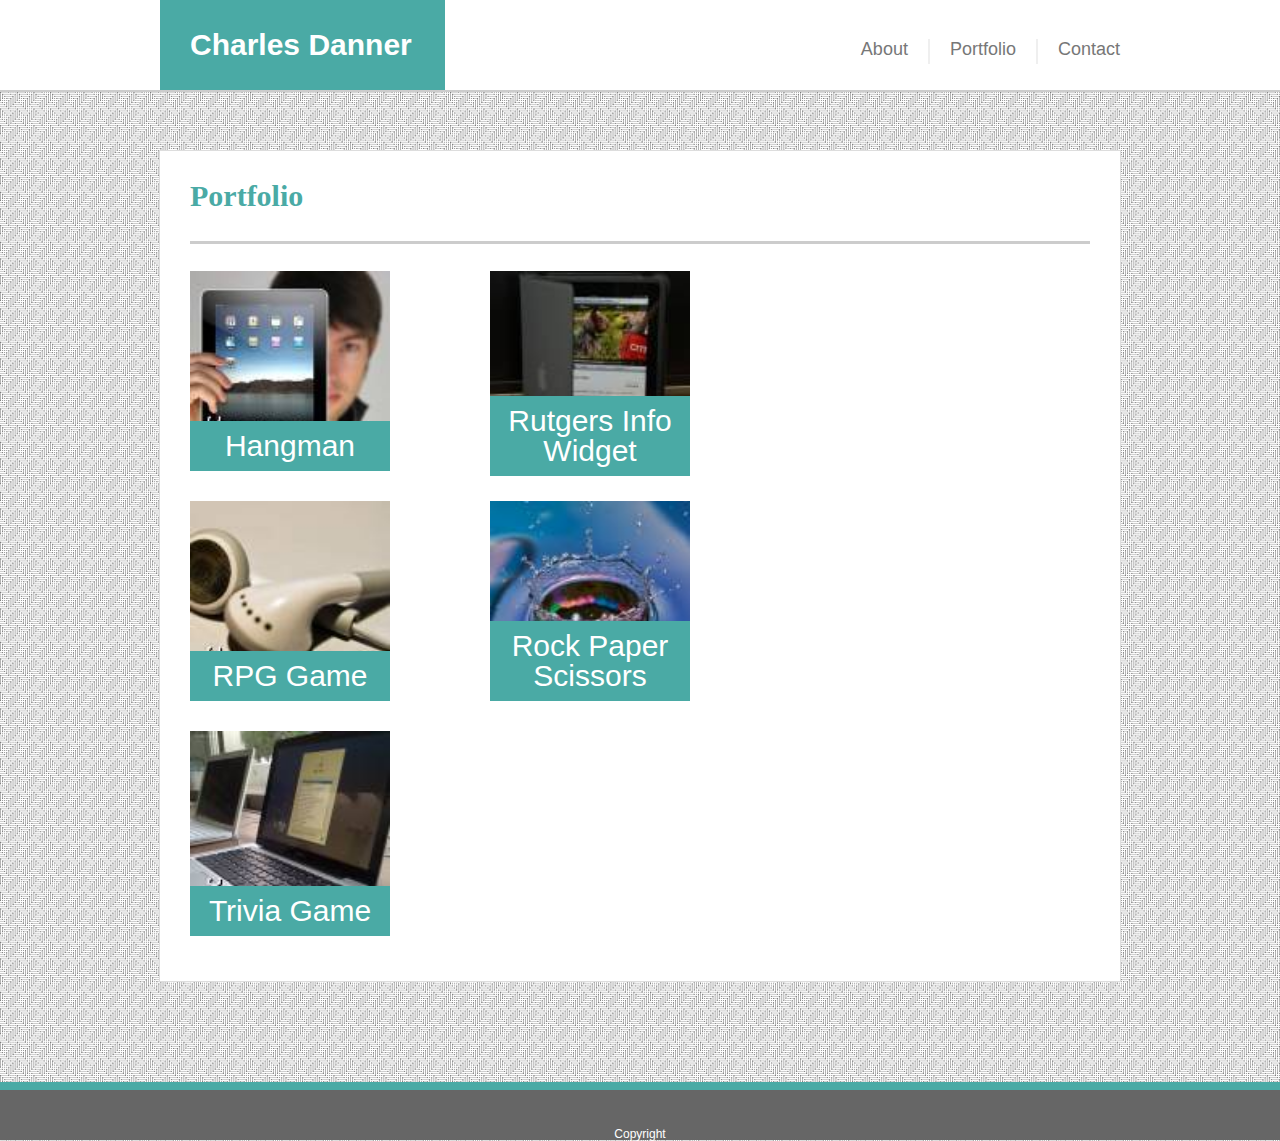
==== portfolio.html @ 642ab8ba "< copy and pasted files from basic-portfolio to responsive-portfolio. have not added any media queri" ====
<!DOCTYPE html>
<html lang="en">
<head>
    <meta charset="UTF-8">
    <meta name="viewport" content="width=device-width, initial-scale=1.0">
    <meta http-equiv="X-UA-Compatible" content="ie=edge">
    <link rel="stylesheet" href="assets/css/reset.css">
    <link rel="stylesheet" href="assets/css/style.css">
    <title>Portfolio</title>
</head>
<body>
        <div class="content">
                <header>
                    <div id="headerborder">
                        <div id="headercontent">
                            <h1 class="my-name">Charles Danner</h1>
    
                            <ul class="nav">
                                <li> <a id="right" href="contact.html">Contact</a></li>
                                <li> <a id="mid" href="portfolio.html">Portfolio</a></li>
                                <li> <a id="left" href="index.html">About</a> </li>
                            </ul>
                        </div>
                    </div>
    
                </header>

                <section id="portsection">
                    <h1 id="portfoliohead">Portfolio</h1>
                    <div class="portfolio-links">


                        <div id="port-float-left">

                            <div>
                            
                                <h3 class="portlink" id="hangman">Hangman</h3> <a href="#"><img class= "portpics" id="hangmanpic" src="assets/images/portfolio-img1.jpg"></a>
                            
                            </div>

                            <div>

                                <h3 class="portlink" id="rpg">RPG Game</h3> <a href="#"><img class="portpics" id="rpgpic" src="assets/images/portfolio-img2.jpg"></a> 
                            
                            </div>

                            <div>
                                    <h3 class="portlink" id ="trivia">Trivia Game</h3> <a href="#"><img class="portpics" id="triviapic" src="assets/images/portfolio-img3.jpg"></a>
                            </div>
                        </div>

                        <div>

                            <div>

                                <h3 class="portlink" id="rutgers">Rutgers Info Widget</h3> <a href="#"><img class="portpics" id="rutgerspic" src="assets/images/portfolio-img4.jpg"></a>
                           
                            </div> 

                            <div>
               
                                <h3 class="portlink" id="rock">Rock Paper Scissors</h3><a href="#"><img class="portpics" id="rockpic" src="assets/images/portfolio-img5.jpg"></a>
                            
                            </div>

                        </div>


                    </div>
                </section>


        <footer class="footer">
                <h4 class="copyright">Copyright</h4>
        </footer>
    
</body>
</html>
---- assets/css/style.css ----
body{
    margin: auto;
    font-family: Arial, Helvetica, sans-serif;
}

html, body {
    background: url("../images/crossline-lines.png");
}

.content{
    min-height: calc(100vh - 70px);
}

header{
    height: 90px;
    position: relative;
    margin-bottom: 60px;
    margin: auto;
    background: #ffffff;
}

#left:hover{
    color: #ffffff;
    background: #4aaaa5;

}

#left:active{
    background: purple;
    color: #4aaaa5;
}

#mid:hover{
    color: #ffffff;
    background: #4aaaa5;

}

#mid:active{
    background: purple;
    color: #4aaaa5;
}


#right:hover{
    color: #ffffff;
    background: #4aaaa5;

}

#right:active{
    background: purple;
    color: #4aaaa5;
}

#headerborder{
    border-color: #cccccc;
    border-bottom-width: 2px;
    border-style: solid;
    height: 90px;
    width: 100%;
}

#sectionhead{
    font-family: Georgia, 'Times New Roman', Times, serif;
    background: #ffffff;
    position: absolute;
    color: #4aaaa5;
    height: 60px;
    font-size: 30px;
    font-weight: bold;
    padding-top: 30px;
    padding-right: 30px;
    border-style: solid;
    border-color: #cccccc;
    border-bottom-width: 3px;
    width: 870px;
    margin-bottom: 60px;
    margin-top: 30px;
    margin: auto;
}

#portfoliohead {
    font-family: Georgia, 'Times New Roman', Times, serif;
    background: #ffffff;
    position: absolute;
    color: #4aaaa5;
    height: 60px;
    font-size: 30px;
    font-weight: bold;
    padding-top: 30px;
    padding-right: 30px;
    border-style: solid;
    border-color: #cccccc;
    border-bottom-width: 3px;
    width: 870px;
    margin-bottom: 60px;
    margin-top: 30px;
    margin: auto;
}

#contacthead{
    font-family: Georgia, 'Times New Roman', Times, serif;
    background: #ffffff;
    position: absolute;
    color: #4aaaa5;
    height: 60px;
    font-size: 30px;
    font-weight: bold;
    padding-top: 30px;
    padding-right: 30px;
    border-style: solid;
    border-color: #cccccc;
    border-bottom-width: 3px;
    width: 870px;
    margin-bottom: 60px;
    margin-top: 30px;
    margin: auto;
}

#contact-info{
    background-color: #ffffff;
    border-color: #dddddd;
    color: #777777; 
    border-width: 1px;
    border-style: solid;
    width: 900px;
    padding-left: 30px;
    padding-right: 30px;
    padding-bottom: 30px;
    margin: auto;
    height: 565px;
    margin-bottom: 20px;
    margin-top: 60px;
}

#form{
    padding-top: 120px;
    margin: auto;
}

.datainput{
    width: 885px;
    padding-top: 8px;
    padding-left: 8px;
    padding-bottom: 8px;
    margin-top: 8px;
    margin-bottom: 8px;
}

textarea{
    width: 870px;
    height: 200px;
    padding: 12px;
    margin-top: 8px;
    margin-bottom: 8px;
}

#button{
    background: #4aaaa5;
    color: #ffffff;
    height: 50px;
    width: 150px;
    font-size: 20px;
    margin-bottom: 30px;
}

#portsection{
    margin: auto;
    height:800px;
    margin-top: 60px;
}

#port-float-left{
    float: left;
    margin-right: 30px;
}

.portfolio-links{
    margin-top: 120px;
    height: 600px;
    position: relative;
}

#hangman{
    position:absolute;
    top: 150px; 
    z-index: 2;
}

#hangmanpic{
    position: absolute;
    z-index: 1;
}

#rpg{
    position: absolute;
    top: 380px;
    z-index: 2;
}

#rpgpic{
    position: absolute;
    top: 230px;
    z-index: 1;
}

#trivia{
    position: absolute;
    top: 615px;
    z-index: 2;
}

#triviapic{
z-index: 1;
position: absolute;
top: 460px;
}

#rutgerspic{
    position: absolute;
    top: 0px;
    z-index: 1;
    left: 300px;
}

#rutgers{
    position: absolute;
    z-index: 2;
    left:300px;
    top: 125px;
    color: #ffffff;
    background: #4aaaa5;
    height: 50px;
    text-align: center;
    padding-bottom: 20px;
}

#rockpic{
    position: absolute;
    z-index: 1;
    left: 300px;
    top: 230px;
}

#rock{
    position: absolute;
    z-index: 2;
    left:300px;
    top: 350px;
    color: #ffffff;
    background: #4aaaa5;
    height: 50px;
    text-align: center;
    padding-bottom: 20px;
}

#headercontent{
    width: 960px;       /*put header border and content in different divs so I could change their width values. This let me extend the border to the edge of the page. margins had to be set to auto for individual pieces because I took it out of the body so the border could extend beyond the 960px limit. */
    margin: auto;
}

.my-name{
    color: #ffffff;
    height: 60px;
    width: 225px;
    position: absolute;
    font-size: 30px;
    padding-top: 30px;
    padding-left: 30px;
    background: #4aaaa5;
    font-weight: bold;
    padding-left: 30px;
    padding-right: 30px;
}

.portlink{
    color: #ffffff;
    background: #4aaaa5;
    height: 40px;
    width: 200px;
    font-size: 30px;
    margin-right: 40px;
    text-align: center;
    padding-top: 10px;
}

.portpics{
    width:200px;
}

.nav li {
    float: right;
    padding-top: 40px;
    margin-left: 10px;
    font-size: 18px;
    height: 40px;   
}

.nav a {
    text-decoration: none;
    color: #777777;
    font-family: Arial, Helvetica, sans-serif;
    height: 40px;
}

#mid {
    border-color: #efefef;
    border-width: 2px;
    border-style: solid;
    border-top: none;
    border-bottom: none;
    padding-left: 20px;
    padding-right: 20px;
    padding-bottom: 5px;
    margin-left: 10px;
    margin-right: 10px;
    height: 40px;
}

section{
    background-color: #ffffff;
    border-color: #dddddd;
    color: #777777; 
    border-width: 1px;
    border-style: solid;
    width: 900px;
    padding-left: 30px;
    padding-right: 30px;
    padding-bottom: 30px;
    margin: auto;
    height: 430px;
    margin-bottom: 20px;
    margin-top: 60px;
}

#container{
    margin-top: 120px;
}

#floatleft{
    float: left;
    margin-right: 10px;
}

p{
    line-height: 1.5;
    padding-bottom: 30px;
}

img{
    width: 210px;
}

.contact-info{
    background-color: #ffffff;
    border-color: #dddddd;
}

.portfolio-links{
    background-color: #ffffff;
    border-color: #dddddd;
}

.footer{
    background-color: #666666;
    border-top: 8px solid #4aaaa5;
    height: 50px;
    text-align: center;
    color: #ffffff;
    position: relative;
    margin-top: 100px;
    padding-bottom: 0px;
}

.copyright{
    left: 0px;
    right: 0px;
    font-size: 12px;
    bottom: 0px;
    position: absolute;
}
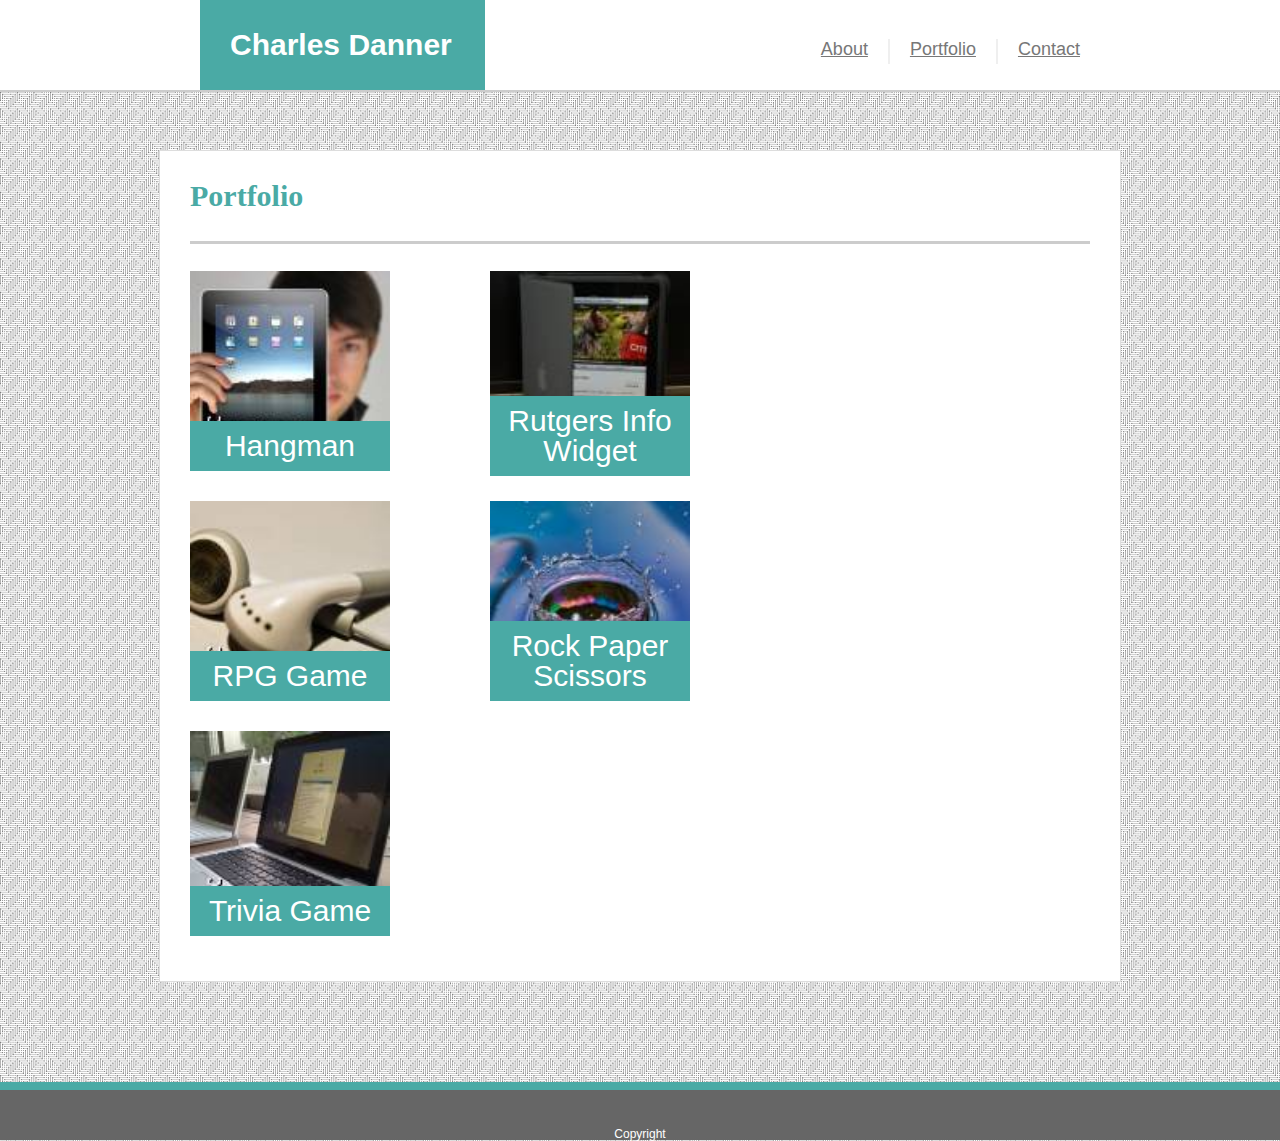
==== commit cbed4e08: "<completed contact and have gotten portfolio done with resolution sizes 980 and 768.>" ====
--- a/portfolio.html
+++ b/portfolio.html
@@ -32,32 +32,32 @@
 
                         <div id="port-float-left">
 
-                            <div>
+                            <div class="portpicdiv">
                             
                                 <h3 class="portlink" id="hangman">Hangman</h3> <a href="#"><img class= "portpics" id="hangmanpic" src="assets/images/portfolio-img1.jpg"></a>
                             
                             </div>
 
-                            <div>
+                            <div class="portpicdiv">
 
                                 <h3 class="portlink" id="rpg">RPG Game</h3> <a href="#"><img class="portpics" id="rpgpic" src="assets/images/portfolio-img2.jpg"></a> 
                             
                             </div>
 
-                            <div>
+                            <div class="portpicdiv">
                                     <h3 class="portlink" id ="trivia">Trivia Game</h3> <a href="#"><img class="portpics" id="triviapic" src="assets/images/portfolio-img3.jpg"></a>
                             </div>
                         </div>
 
                         <div>
 
-                            <div>
+                            <div class="portpicdiv">
 
                                 <h3 class="portlink" id="rutgers">Rutgers Info Widget</h3> <a href="#"><img class="portpics" id="rutgerspic" src="assets/images/portfolio-img4.jpg"></a>
                            
                             </div> 
 
-                            <div>
+                            <div class="portpicdiv">
                
                                 <h3 class="portlink" id="rock">Rock Paper Scissors</h3><a href="#"><img class="portpics" id="rockpic" src="assets/images/portfolio-img5.jpg"></a>
                             
--- a/assets/css/style.css
+++ b/assets/css/style.css
@@ -256,8 +256,9 @@
 }
 
 #headercontent{
-    width: 960px;       /*put header border and content in different divs so I could change their width values. This let me extend the border to the edge of the page. margins had to be set to auto for individual pieces because I took it out of the body so the border could extend beyond the 960px limit. */
-    margin: auto;
+    width: 100%;       /*put header border and content in different divs so I could change their width values. This let me extend the border to the edge of the page. margins had to be set to auto for individual pieces because I took it out of the body so the border could extend beyond the 960px limit. */
+    margin: auto;
+    padding-right: 50px;
 }
 
 .my-name{
@@ -270,8 +271,8 @@
     padding-left: 30px;
     background: #4aaaa5;
     font-weight: bold;
-    padding-left: 30px;
     padding-right: 30px;
+    margin-left: 200px;
 }
 
 .portlink{
@@ -289,6 +290,9 @@
     width:200px;
 }
 
+.nav{
+    margin-right: 200px;
+}
 .nav li {
     float: right;
     padding-top: 40px;
@@ -298,7 +302,6 @@
 }
 
 .nav a {
-    text-decoration: none;
     color: #777777;
     font-family: Arial, Helvetica, sans-serif;
     height: 40px;
@@ -352,11 +355,6 @@
     width: 210px;
 }
 
-.contact-info{
-    background-color: #ffffff;
-    border-color: #dddddd;
-}
-
 .portfolio-links{
     background-color: #ffffff;
     border-color: #dddddd;
@@ -381,4 +379,308 @@
     position: absolute;
 }
 
-
+@media screen and (max-width: 980px) {
+    section{
+        width: 470px;
+        margin-left: 60px;
+        margin-right: 30px;
+        height: 700px; 
+    }
+
+    .my-name{
+        margin-left: 0px;
+    }
+    .nav {
+        float: right;
+        margin-left: 10px;
+        font-size: 18px;
+        height: 40px;
+        padding-right: 60px;
+        margin-right: 60px
+    }  
+
+    #sectionhead{
+        width: 440px;
+    }
+
+    #headerborder{
+        width: 825px;
+        margin-left: 0px;
+        padding-left: 60px;
+        padding-right: 60px;
+    }
+
+    #headercontent{
+        width: 947px;
+        padding-left: 0px;
+    }
+
+    header{
+        width: 947px;
+        margin-left: 0px;
+    }
+
+    .content{
+        width: 400px;
+        margin-left: 0px;
+    }
+
+    #contact-info{
+        width: 500px;
+        margin-left: 60px;
+        padding-right: 60px;
+    }
+
+    #contacthead{
+        width: 500px;
+    }
+
+    .datainput{
+        width: 415px;
+        margin-right: 20px;
+    }
+
+    textarea{
+        width: 400px;
+    }
+
+    #portsection{
+        width: 500px;
+        margin-left: 60px;
+        margin-right: 30px;
+        height: 800px; 
+    }
+
+    #portfoliohead{
+        width: 470px;
+    }
+
+
+}
+
+@media screen and (max-width: 768px) {
+    section{
+        width: 630px;
+        margin-left: 20px;
+        margin-right: 20px;
+        height: 700px; 
+    }
+
+    .nav {
+        float: right;
+        margin-right: 20px;
+        font-size: 18px;
+        height: 40px;
+        padding-right: 20px;
+    }  
+
+    #sectionhead{
+        width: 600px;
+    }
+
+    #headerborder{
+        width: 650px;
+        padding-left: 20px;
+    }
+
+    #headercontent{
+        width: 720px;
+    }
+
+    header{
+        width: 735px;
+        margin-left: 0px;
+    }
+
+    #contact-info{
+        width: 600px;
+        margin-left: 20px;
+        padding-right: 60px;
+
+    }
+
+    #contacthead{
+        width: 600px;
+    }
+
+    .datainput{
+        width: 620px;
+        margin-right: 20px;
+    }
+
+    textarea{
+        width: 605px;
+    }
+
+    #portsection{
+        width: 630px;
+        margin-left: 20px;
+        margin-right: 20px;
+        height: 950px; 
+    }
+
+    #portfoliohead{
+        width: 600px;
+    }
+    
+    img.portpics{
+        width: 250px;
+    }
+
+    #hangman{
+        position:absolute;
+        top: 200px; 
+        z-index: 2;
+        width: 250px;
+    }
+
+    #rutgerspic{
+        position: absolute;
+        top: 0px;
+        z-index: 1;
+        left: 375px;
+    }
+
+    #rutgers{
+        position: absolute;
+        z-index: 2;
+        left:375px;
+        top: 175px;
+        width: 250px;
+    }
+
+    #rockpic{
+        position: absolute;
+        z-index: 1;
+        left: 375px;
+        top: 275px;
+    }
+
+    #rock{
+        position: absolute;
+        z-index: 2;
+        left:375px;
+        top: 450px;
+        width: 250px;
+    }
+
+    #rpgpic{
+        position: absolute;
+        top: 275px;
+        z-index: 1;
+    }
+
+    #rpg{
+        position: absolute;
+        top: 475px;
+        z-index: 2;
+        width: 250px;
+    }
+
+    #trivia{
+        position: absolute;
+        top: 755px;
+        z-index: 2;
+        width: 250px;
+    }
+    
+    #triviapic{
+    z-index: 1;
+    position: absolute;
+    top: 550px;
+    }
+
+}  
+
+@media screen and (max-width: 640px){
+    body{
+        margin: 0;
+        padding: 0;
+    }
+
+    .content{
+        width: 580px;
+        margin: 0px, 0px, 0px, 0px;
+        margin-left: 0px;
+        padding-left: 0px;
+    }
+    header{
+        height: 180px;
+        width: 605px;
+        padding: 0px, 0px , 0px, 0px;
+        margin-left: 0px;
+        padding-left: 0px;
+    }
+    .my-name{
+        height: 60px;
+        width: 605px;
+        text-align: center;
+        margin: 0;
+        padding: 0;
+        padding-top: 35px;
+        padding-bottom: 15px;
+        margin-left: 0px;
+        padding-left: 0px;
+    }
+
+    #headerborder{
+        width: 540px;
+        height: 180px;
+        margin-left: 0px;
+        padding: 0px, 0px , 0px, 0px;
+        padding-left: 0px;
+        margin-right: 0px;
+    }
+
+    #headercontent{
+        width: 555px;
+        height: 180px;
+        padding: 0px, 0px, 0px, 0px;
+        margin-left: 0px;
+    }
+
+    .nav {
+        float: right;
+        margin-left: 10px;
+        font-size: 18px;
+        height: 40px;
+        margin-top: 95px;
+        margin-right: 105px;
+    }  
+
+    section{
+        width: 515px;
+        margin-left: 15px;
+        height: 700px; 
+    }
+
+    #sectionhead{
+        width: 490px;
+    }
+
+    #container{
+        width: 510px;
+        margin-left: 0px;
+    }
+
+    #contact-info{
+        width: 485px;
+        margin-left: 15px;
+        padding-right: 60px;
+
+    }
+
+    #contacthead{
+        width: 480px;
+    }
+
+    .datainput{
+        width: 500px;
+        margin-right: 20px;
+    }
+
+    textarea{
+        width: 485px;
+    }
+
+}
